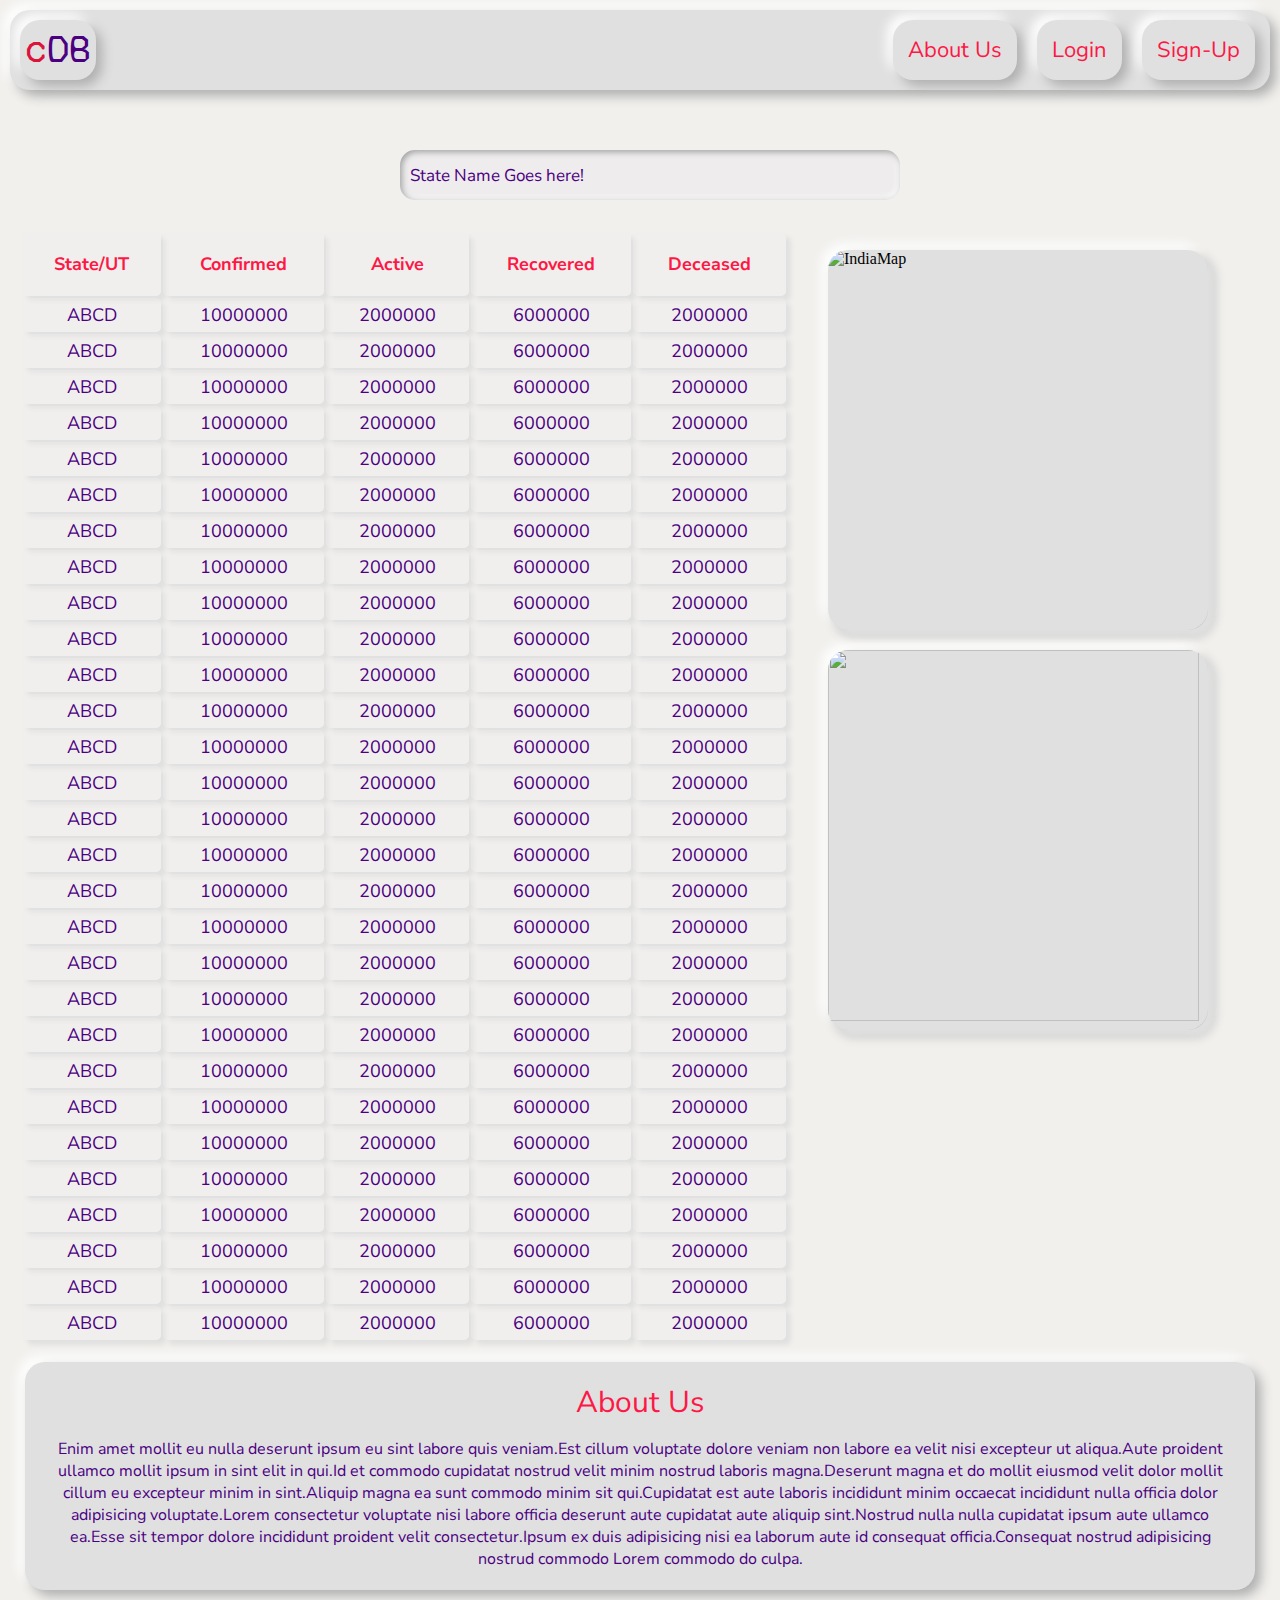
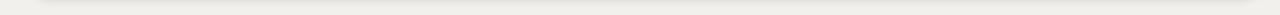
==== src/index.html @ 5f1f7e60 "Initial Commit" ====
<!DOCTYPE html>
<html lang="en">
<head>
    <meta charset="UTF-8">
    <meta http-equiv="X-UA-Compatible" content="IE=edge">
    <meta name="viewport" content="width=device-width, initial-scale=1.0">
    <link rel="preconnect" href="https://fonts.gstatic.com">
    <link href="https://fonts.googleapis.com/css2?family=Nunito+Sans:wght@200;300;400&display=swap" rel="stylesheet">
    <link href="https://fonts.googleapis.com/css2?family=Syne+Mono&display=swap" rel="stylesheet">
    <link href="https://fonts.googleapis.com/css2?family=Roboto+Mono:wght@300;400&display=swap" rel="stylesheet">
    <link rel="stylesheet" href="index.css">
    <title>CoviDB</title>
</head>
<body>
    <div class="navbar">
        <div class="left"><span>c</span>DB</div>
        <div class="right">
            <div class="menu normal"><button type="button" class="btn-menu">Sign-Up</button></div>
            <div class="menu normal"><button type="button" class="btn-menu">Login</button></div>
            <div class="menu normal"><a href="#aboutUs"><button type="button" class="btn-menu">About Us</button></a></div>
        </div>
    </div>
    <div class="main-content">
        <div class="search">
            <form action="" class="search-box">
                <input type="text" class="sbox" placeholder="State Name Goes here!">
            </form>
        </div>
        <div class="topmatter">
            <div class="table-search">
                <div class="table-state">
                    <table>
                        <tr>
                            <th>State/UT</th>
                            <th>Confirmed</th>
                            <th>Active</th>
                            <th>Recovered</th>
                            <th>Deceased</th>
                        </tr>
                        <tr>
                            <td>ABCD</td>
                            <td>10000000</td>
                            <td>2000000</td>
                            <td>6000000</td>
                            <td>2000000</td>
                        </tr>
                        <tr>
                            <td>ABCD</td>
                            <td>10000000</td>
                            <td>2000000</td>
                            <td>6000000</td>
                            <td>2000000</td>
                        </tr>
                        <tr>
                            <td>ABCD</td>
                            <td>10000000</td>
                            <td>2000000</td>
                            <td>6000000</td>
                            <td>2000000</td>
                        </tr>
                        <tr>
                            <td>ABCD</td>
                            <td>10000000</td>
                            <td>2000000</td>
                            <td>6000000</td>
                            <td>2000000</td>
                        </tr>
                        <tr>
                            <td>ABCD</td>
                            <td>10000000</td>
                            <td>2000000</td>
                            <td>6000000</td>
                            <td>2000000</td>
                        </tr>
                        <tr>
                            <td>ABCD</td>
                            <td>10000000</td>
                            <td>2000000</td>
                            <td>6000000</td>
                            <td>2000000</td>
                        </tr>
                        <tr>
                            <td>ABCD</td>
                            <td>10000000</td>
                            <td>2000000</td>
                            <td>6000000</td>
                            <td>2000000</td>
                        </tr>
                        <tr>
                            <td>ABCD</td>
                            <td>10000000</td>
                            <td>2000000</td>
                            <td>6000000</td>
                            <td>2000000</td>
                        </tr>
                        <tr>
                            <td>ABCD</td>
                            <td>10000000</td>
                            <td>2000000</td>
                            <td>6000000</td>
                            <td>2000000</td>
                        </tr>
                        <tr>
                            <td>ABCD</td>
                            <td>10000000</td>
                            <td>2000000</td>
                            <td>6000000</td>
                            <td>2000000</td>
                        </tr>
                        <tr>
                            <td>ABCD</td>
                            <td>10000000</td>
                            <td>2000000</td>
                            <td>6000000</td>
                            <td>2000000</td>
                        </tr>
                        <tr>
                            <td>ABCD</td>
                            <td>10000000</td>
                            <td>2000000</td>
                            <td>6000000</td>
                            <td>2000000</td>
                        </tr>
                        <tr>
                            <td>ABCD</td>
                            <td>10000000</td>
                            <td>2000000</td>
                            <td>6000000</td>
                            <td>2000000</td>
                        </tr>
                        <tr>
                            <td>ABCD</td>
                            <td>10000000</td>
                            <td>2000000</td>
                            <td>6000000</td>
                            <td>2000000</td>
                        </tr>
                        <tr>
                            <td>ABCD</td>
                            <td>10000000</td>
                            <td>2000000</td>
                            <td>6000000</td>
                            <td>2000000</td>
                        </tr>
                        <tr>
                            <td>ABCD</td>
                            <td>10000000</td>
                            <td>2000000</td>
                            <td>6000000</td>
                            <td>2000000</td>
                        </tr>
                        <tr>
                            <td>ABCD</td>
                            <td>10000000</td>
                            <td>2000000</td>
                            <td>6000000</td>
                            <td>2000000</td>
                        </tr>
                        <tr>
                            <td>ABCD</td>
                            <td>10000000</td>
                            <td>2000000</td>
                            <td>6000000</td>
                            <td>2000000</td>
                        </tr>
                        <tr>
                            <td>ABCD</td>
                            <td>10000000</td>
                            <td>2000000</td>
                            <td>6000000</td>
                            <td>2000000</td>
                        </tr>
                        <tr>
                            <td>ABCD</td>
                            <td>10000000</td>
                            <td>2000000</td>
                            <td>6000000</td>
                            <td>2000000</td>
                        </tr>
                        <tr>
                            <td>ABCD</td>
                            <td>10000000</td>
                            <td>2000000</td>
                            <td>6000000</td>
                            <td>2000000</td>
                        </tr>
                        <tr>
                            <td>ABCD</td>
                            <td>10000000</td>
                            <td>2000000</td>
                            <td>6000000</td>
                            <td>2000000</td>
                        </tr>
                        <tr>
                            <td>ABCD</td>
                            <td>10000000</td>
                            <td>2000000</td>
                            <td>6000000</td>
                            <td>2000000</td>
                        </tr>
                        <tr>
                            <td>ABCD</td>
                            <td>10000000</td>
                            <td>2000000</td>
                            <td>6000000</td>
                            <td>2000000</td>
                        </tr>
                        <tr>
                            <td>ABCD</td>
                            <td>10000000</td>
                            <td>2000000</td>
                            <td>6000000</td>
                            <td>2000000</td>
                        </tr>
                        <tr>
                            <td>ABCD</td>
                            <td>10000000</td>
                            <td>2000000</td>
                            <td>6000000</td>
                            <td>2000000</td>
                        </tr>
                        <tr>
                            <td>ABCD</td>
                            <td>10000000</td>
                            <td>2000000</td>
                            <td>6000000</td>
                            <td>2000000</td>
                        </tr>
                        <tr>
                            <td>ABCD</td>
                            <td>10000000</td>
                            <td>2000000</td>
                            <td>6000000</td>
                            <td>2000000</td>
                        </tr>
                        <tr>
                            <td>ABCD</td>
                            <td>10000000</td>
                            <td>2000000</td>
                            <td>6000000</td>
                            <td>2000000</td>
                        </tr>
                    </table>
                </div>
            </div>
            <div class="maps">
                <div class="india-map"><img class="map-in" src="https://fvmstatic.s3.amazonaws.com/maps/m/IN-EPS-02-8001.png" alt="IndiaMap"></div>
                <div class="india-map"><img class="map-wl" src="https://media.istockphoto.com/photos/creative-minimal-paper-idea-concept-white-world-with-white-background-picture-id1149653875?k=6&m=1149653875&s=612x612&w=0&h=uh_JmACH2RKgh6wPoBBcn9e_m72cZNlMLNXWczNJPXU=" alt=""></div>
            </div>
        </div>

        <div class="about-us" id="aboutUs">
            <div class="aboutus-head">About Us</div>
            <div class="aboutus-body">Enim amet mollit eu nulla deserunt ipsum eu sint labore quis veniam.Est cillum voluptate dolore veniam non labore ea velit nisi excepteur ut aliqua.Aute proident ullamco mollit ipsum in sint elit in qui.Id et commodo cupidatat nostrud velit minim nostrud laboris magna.Deserunt magna et do mollit eiusmod velit dolor mollit cillum eu excepteur minim in sint.Aliquip magna ea sunt commodo minim sit qui.Cupidatat est aute laboris incididunt minim occaecat incididunt nulla officia dolor adipisicing voluptate.Lorem consectetur voluptate nisi labore officia deserunt aute cupidatat aute aliquip sint.Nostrud nulla nulla cupidatat ipsum aute ullamco ea.Esse sit tempor dolore incididunt proident velit consectetur.Ipsum ex duis adipisicing nisi ea laborum aute id consequat officia.Consequat nostrud adipisicing nostrud commodo Lorem commodo do culpa.</div>
        </div>

    </div>
    <script>
        const buttons = Array.from(document.querySelectorAll("button"));

        buttons.forEach(btn => {
	        btn.addEventListener("click", () => {
		    btn.classList.add("active");
            btn.classList.remove("normal")
            setTimeout(function() {
                btn.classList.remove("active");
            }, 150)
            console.log("hello");
	    });
    });
    </script>
</body>
</html>
---- src/index.css ----
* {
    padding: 0;
    margin: 0;
    box-sizing: border-box;
    scroll-behavior: smooth;
}
body {
    background-color: #F1F0ED;
}
html::-webkit-scrollbar {
    width: 15px;
}
html::-webkit-scrollbar-track {
    border-radius: 20px;
    box-shadow: -5px 5px 10px #ccc inset, 
                5px 5px 5px #bdbcbc inset;
}
html::-webkit-scrollbar-thumb {
    border-radius: 20px;
    box-shadow: -5px 5px 5px #ccc inset, 
                5px 5px 5px #eeebeb inset;
    background: #e0e0e0;
}
.navbar {
    display: flex;
    flex-direction: row;
    justify-content: space-between;
    height: 80px;
    min-width: 560px;
    /* border: 2px solid red; */
    margin: 10px;
    border-radius: 20px;
    background: #e0e0e0;
    box-shadow:  6px 6px 12px #afafaf,
             -6px -6px 12px #ffffff;
}
.left {
    padding: 5px;
    margin: 10px;
    border-radius: 20px;
    font-size: 40px;
    font-family: 'Syne Mono', monospace;
    font-weight: 500;
    background: #e0e0e0;
    box-shadow:  6px 6px 12px #afafaf,
             -6px -6px 12px #ffffff;
    color: indigo;
}
span {
    color: crimson;
}
.right {
    display: flex;
    flex-direction: row-reverse;
    justify-content: center;
    align-items: center;
    padding: 20px;
    padding-right: 5px;
}
.btn-menu {
    padding: 15px;
    font-size: 22px;
    background-color: transparent;
    border: none;
    font-family: 'Nunito Sans', sans-serif;
    color: rgb(253, 24, 70);
}
/* onclick effect */
.normal {
    background: #e0e0e0;
    box-shadow:  6px 6px 12px #afafaf,
                -6px -6px 12px #ffffff;
}
.active {
    background: #e0e0e0;
    border-radius: 20px;
    box-shadow: inset 9px 9px 18px #a4a4a4,
            inset -9px -9px 18px #ffffff;
    color: indigo;
}
/* ************** */
.menu {
    /* padding: 15px; */
    margin: 0px 10px;
    border-radius: 20px;
}
/* #0059A9 - Electric blue */

.btn-menu:focus {
    outline: none !important;
}

.main-content {
    padding: 20px;
}
.search-box {
    width: 100%;
    margin: 10px;
    padding: 10px;
    display: flex;
    justify-content: center;
}
input[type="text"] {
    height: 50px;
    width: 500px;
    min-width: 350px;
    margin: 10px;
    padding: 10px;
    font-size: 17px;
    border-radius: 15px;
    border: none;
    background: #eeecec;
    box-shadow: inset 2px 2px 6px #9f9f9f,
                inset -2px -2px 6px #ffffff;
    font-family: 'Nunito Sans', sans-serif;
    caret-color: crimson;
    color: crimson;
}
::placeholder {
    color: indigo;
}
input[type="text"]:focus {
    outline: none !important;
}
.topmatter {
    display: flex;
    flex-direction: row;
    min-width: 540px;
}
.table-state {
    /* width: 60%; */
}
table {
    width: 60vw;
}
td, th {
    padding: 5px;
    text-align: center;
    font-size: 18px;
    font-family: 'Nunito Sans', sans-serif;
    border-radius: 5px;
    background: #f0eeee5b;
    box-shadow: 5px 5px 5px #e0e0e0;
}
th {
    padding: 20px 5px;
    color: rgb(253, 24, 70);
}
td {
    color:indigo;
}
.maps {
    margin: 0px 20px 20px 20px;
    padding: 0px 20px 20px 20px;
}
.india-map, world-map {
    margin: auto;
    border-radius: 21px;
    background: #e0e0e0;
    box-shadow:  6px 6px 12px #c1c1c1,
                -6px -6px 12px #ffffff;
}
.india-map {
    width: fit-content;
    margin: 20px 0px;
}
.world-map {
    margin: auto;
}
.map-in, .map-wl {
    height: 29vw;
    width: 29vw;
    min-width: 380px;
    min-height: 380px;
    object-fit: cover;
    border-radius: 20px;
    box-shadow: 7px 7px 7px #e0e0e0;
}
.world-map {
    margin: 20px 0px;
}

/* About Us Section */

.about-us {
    margin: 5px;
    margin-top: 20px;
    padding: 20px;
    border-radius: 20px;
    background: #e0e0e0;
    box-shadow:  6px 6px 12px #afafaf,
                -6px -6px 12px #ffffff;
}
.aboutus-head {
    margin: 0px 0px 15px 0px;
    text-align: center;
    font-size: 30px;
    font-family: 'Nunito Sans', sans-serif;
    color: rgb(253, 24, 70);
    font-weight: 400;
}

.aboutus-body {
    text-align: center;
    font-size: 16px;
    font-family: 'Nunito Sans', sans-serif;
    color: indigo;
}

/* Media Queries */

@media (max-width:1024px) {
    .topmatter {
        flex-direction: column;
    }
    .maps {
        display: flex;
        justify-content: center;
    }
    .india-map {
        margin: auto;
        margin: 20px 20px 0px 20px;
    }
    table {
        width: 90vw;
        margin: auto;
    }
    .map-in, .map-wl {
        height: 40vw;
        width: 40vw;
    }
}

@media (max-width:768px) {
    .maps {
        flex-direction: column;
        margin: auto;
    }
    .map-in, .map-wl {
        height: 50vw;
        width: 50vw;
    }
}

@media (max-width:600px) {
    .map-in, .map-wl {
        height: 280px;
        width: 280px;
    }
    .about-us {
        width: 500px;
        position: relative;
        margin-left: 10%;
        transform: translate(-6%, -2%);

    }
}
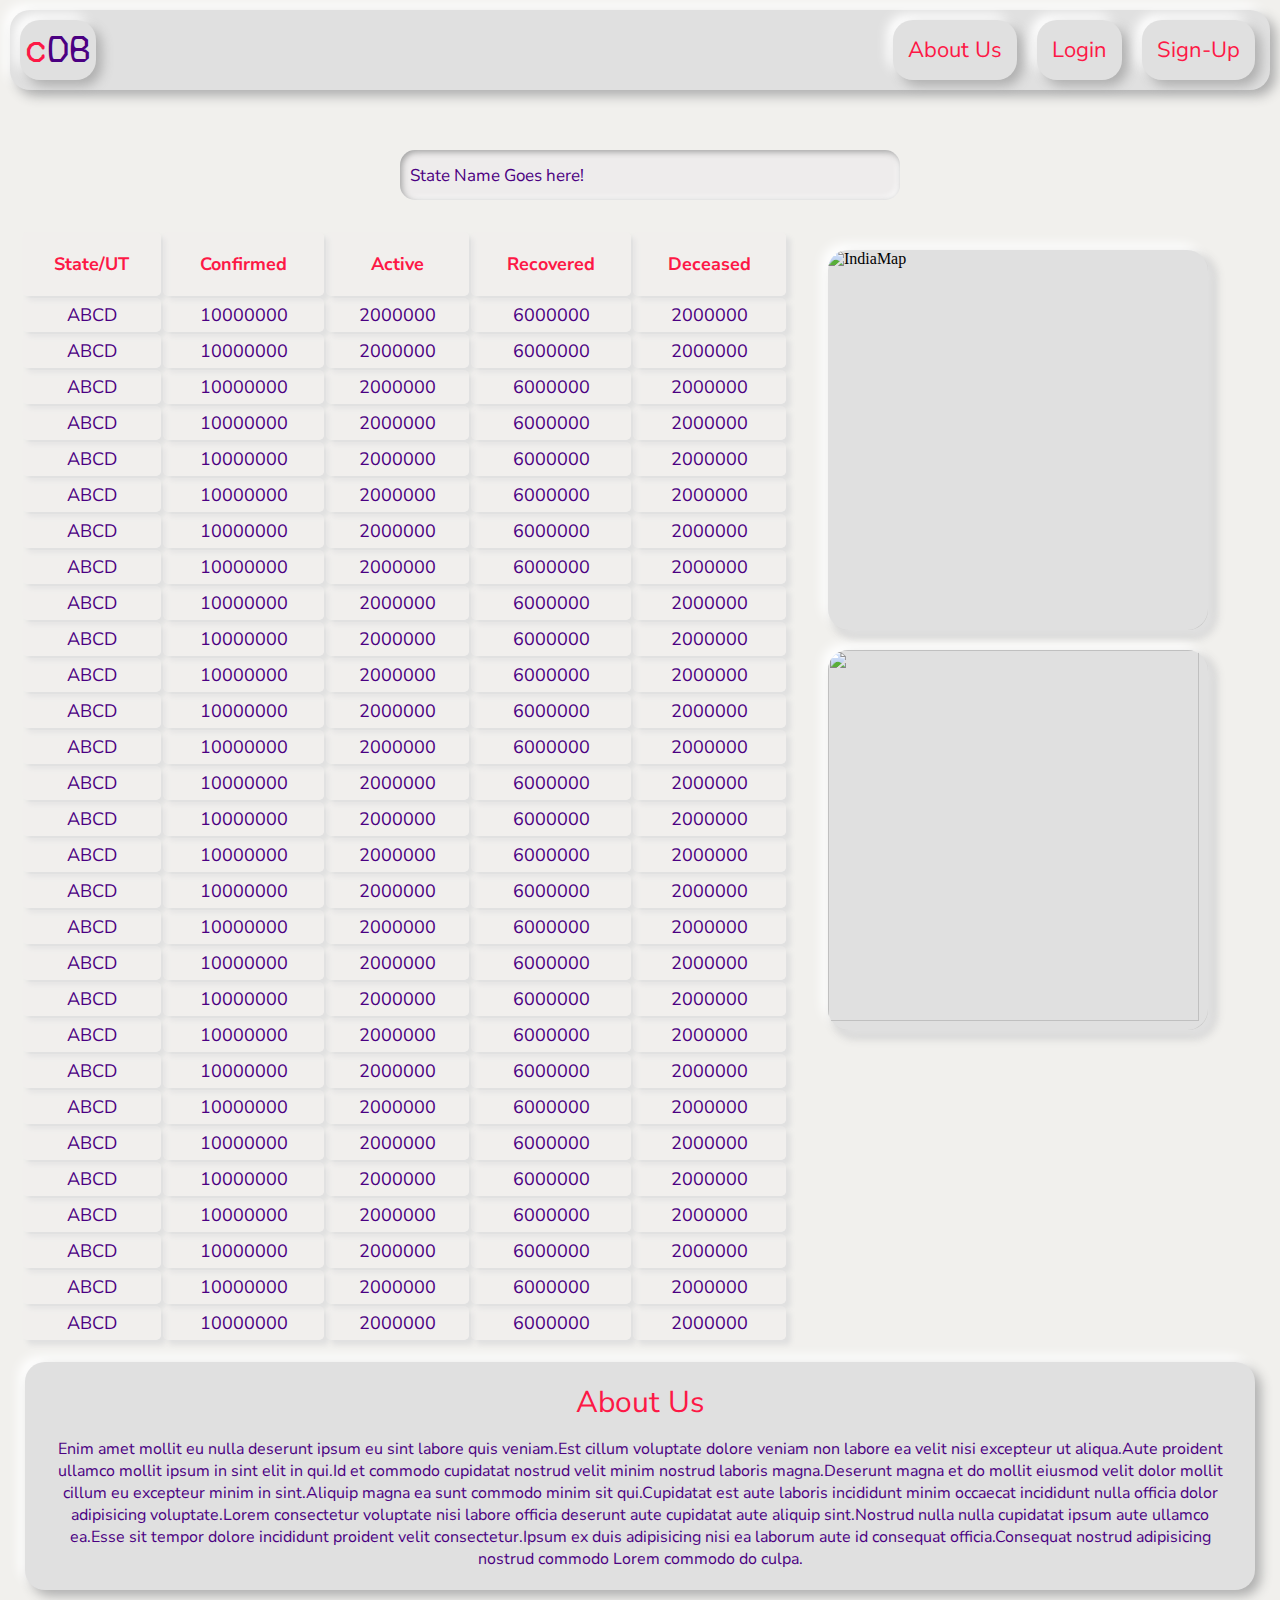
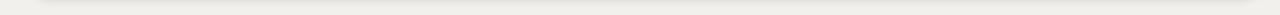
==== commit 7ca5c6fd: "Auth pages added" ====
--- a/src/index.html
+++ b/src/index.html
@@ -15,8 +15,8 @@
     <div class="navbar">
         <div class="left"><span>c</span>DB</div>
         <div class="right">
-            <div class="menu normal"><button type="button" class="btn-menu">Sign-Up</button></div>
-            <div class="menu normal"><button type="button" class="btn-menu">Login</button></div>
+            <div class="menu normal"><a href="./signup.html"><button type="button" class="btn-menu">Sign-Up</button></a></div>
+            <div class="menu normal"><a href="./login.html"><button type="button" class="btn-menu">Login</button></a></div>
             <div class="menu normal"><a href="#aboutUs"><button type="button" class="btn-menu">About Us</button></a></div>
         </div>
     </div>
--- a/src/index.css
+++ b/src/index.css
@@ -47,7 +47,7 @@
     color: indigo;
 }
 span {
-    color: crimson;
+    color: rgb(253, 24, 70);
 }
 .right {
     display: flex;
